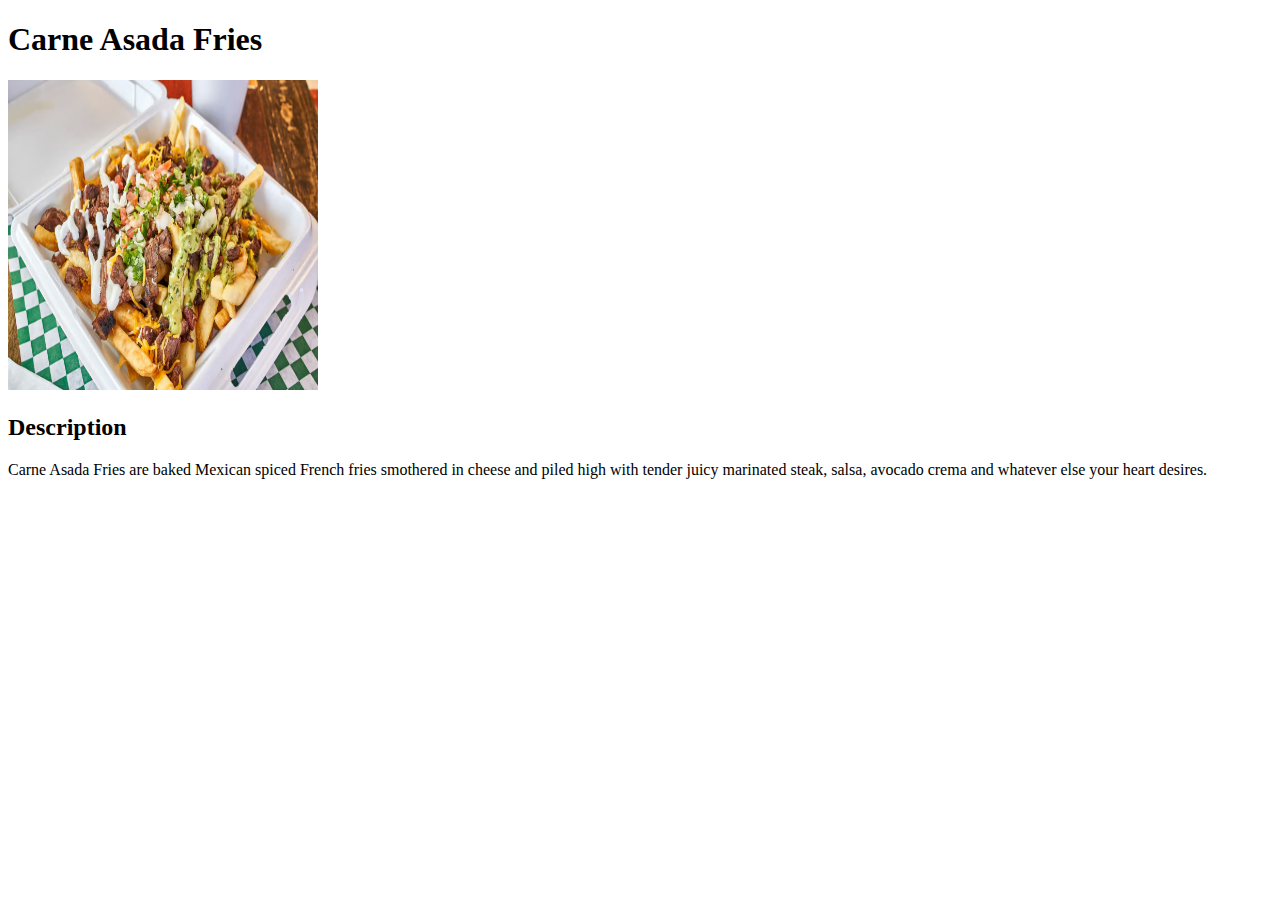
==== recipes/carneasadafries.html @ ea479452 "add first complete recipe page and add half of second and third recipe page website needs three reci" ====
<!DOCTYPE html>

<html lang="eng">

    <head>
        <meta charset="UTF-8">
        <title>Carne Asada Fries</title>
    </head>

    <body>
        <h1>Carne Asada Fries</h1>
        <img src="../images/caf.jpg" alt="Image of Carne Asada Fries" height="310" width="310">
        <h2>Description</h2>
        <p>Carne Asada Fries are baked Mexican spiced French fries smothered in cheese and piled high with tender juicy marinated steak, salsa, avocado crema and whatever else your heart desires.</p>
    </body>

</html>
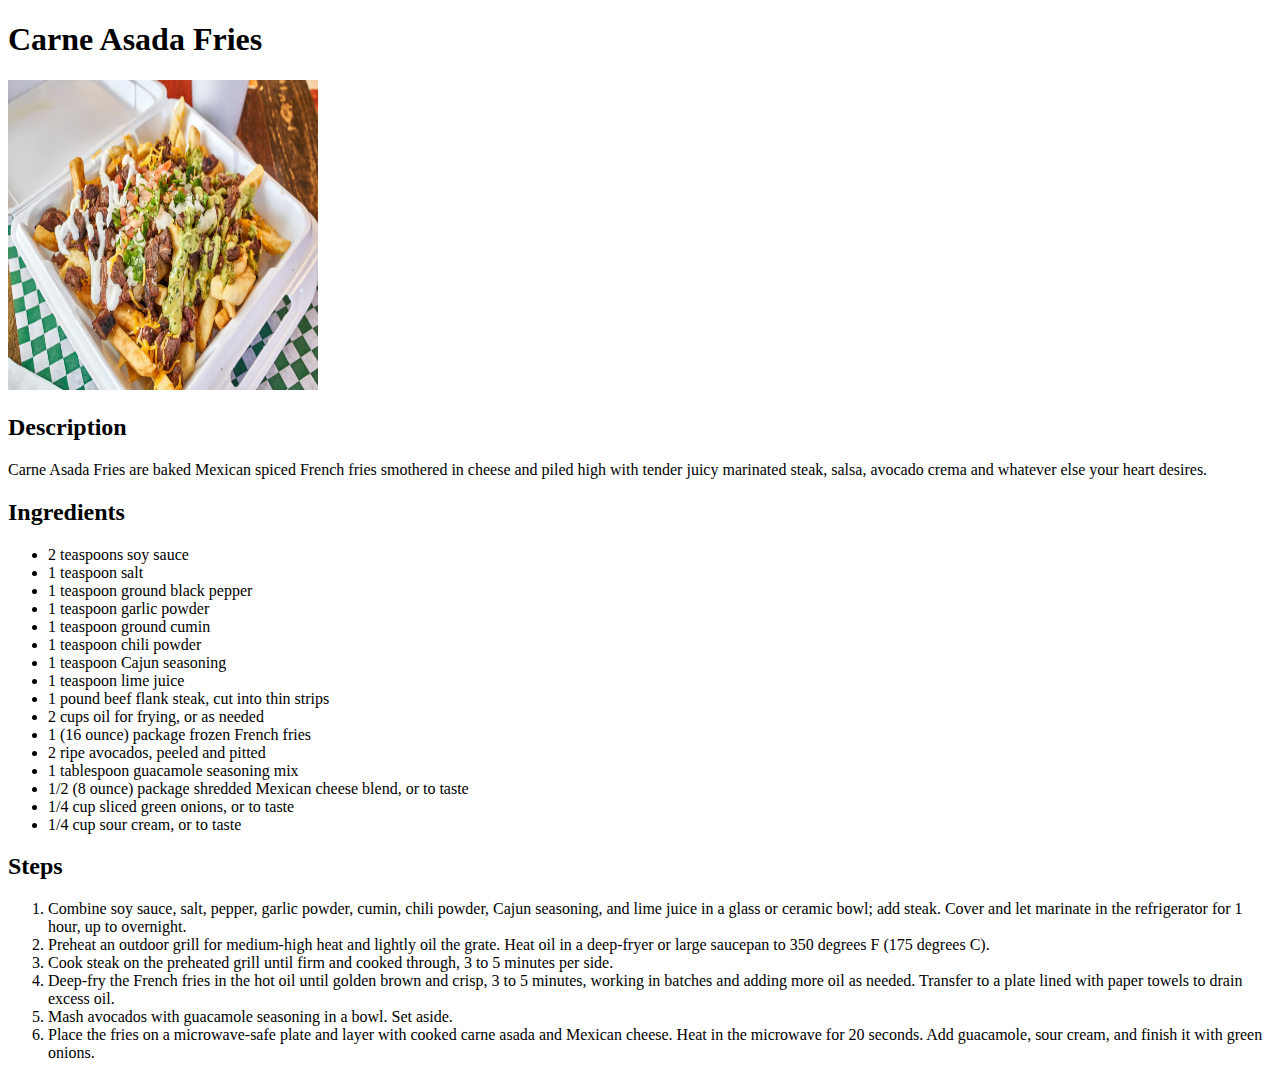
==== commit d726ed9e: "add fully completed recipe page 2 and 3 recipe website assignment required three recipe pages" ====
--- a/recipes/carneasadafries.html
+++ b/recipes/carneasadafries.html
@@ -12,6 +12,34 @@
         <img src="../images/caf.jpg" alt="Image of Carne Asada Fries" height="310" width="310">
         <h2>Description</h2>
         <p>Carne Asada Fries are baked Mexican spiced French fries smothered in cheese and piled high with tender juicy marinated steak, salsa, avocado crema and whatever else your heart desires.</p>
+        <h2>Ingredients</h2>
+        <ul>
+            <li>2 teaspoons soy sauce</li>
+            <li>1 teaspoon salt</li>
+            <li>1 teaspoon ground black pepper</li>
+            <li>1 teaspoon garlic powder</li>
+            <li>1 teaspoon ground cumin</li>
+            <li>1 teaspoon chili powder</li>
+            <li>1 teaspoon Cajun seasoning</li>
+            <li>1 teaspoon lime juice</li>
+            <li>1 pound beef flank steak, cut into thin strips</li>
+            <li>2 cups oil for frying, or as needed</li>
+            <li>1 (16 ounce) package frozen French fries</li>
+            <li>2 ripe avocados, peeled and pitted</li>
+            <li>1 tablespoon guacamole seasoning mix</li>
+            <li>1/2 (8 ounce) package shredded Mexican cheese blend, or to taste</li>
+            <li>1/4 cup sliced green onions, or to taste</li>
+            <li>1/4 cup sour cream, or to taste</li>
+        </ul>
+        <h2>Steps</h2>
+        <ol>
+            <li>Combine soy sauce, salt, pepper, garlic powder, cumin, chili powder, Cajun seasoning, and lime juice in a glass or ceramic bowl; add steak. Cover and let marinate in the refrigerator for 1 hour, up to overnight.</li>
+            <li>Preheat an outdoor grill for medium-high heat and lightly oil the grate. Heat oil in a deep-fryer or large saucepan to 350 degrees F (175 degrees C).</li>
+            <li>Cook steak on the preheated grill until firm and cooked through, 3 to 5 minutes per side.</li>
+            <li>Deep-fry the French fries in the hot oil until golden brown and crisp, 3 to 5 minutes, working in batches and adding more oil as needed. Transfer to a plate lined with paper towels to drain excess oil.</li>
+            <li>Mash avocados with guacamole seasoning in a bowl. Set aside.</li>
+            <li>Place the fries on a microwave-safe plate and layer with cooked carne asada and Mexican cheese. Heat in the microwave for 20 seconds. Add guacamole, sour cream, and finish it with green onions.</li>
+        </ol>
     </body>
 
 </html>